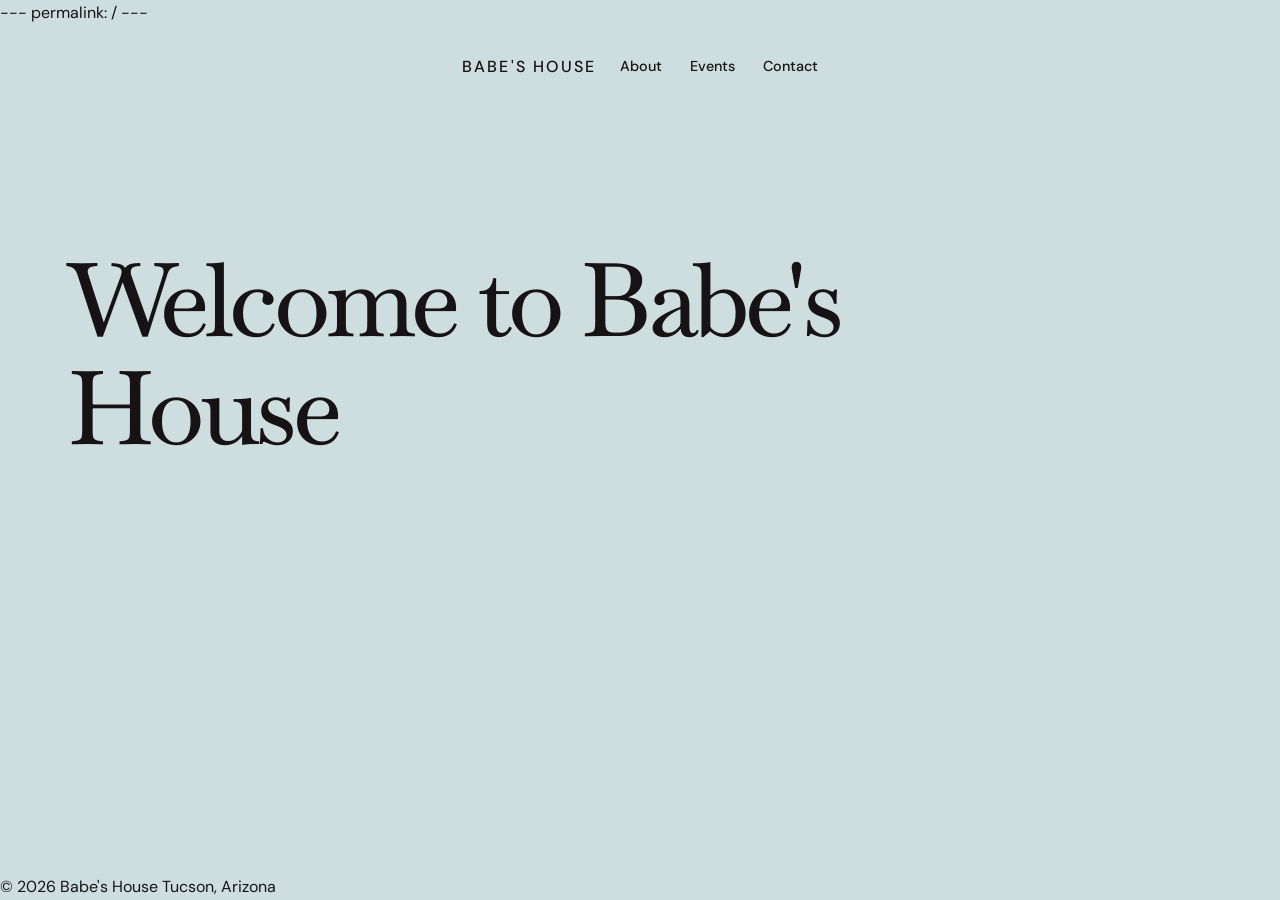
==== index.html @ 0ca2f93a "Add initial HTML structure for Babe's House" ====
---
permalink: /
---

<!DOCTYPE html>
<html lang="en">
<head>
  <meta charset="UTF-8">
  <meta name="viewport" content="width=device-width, initial-scale=1.0">
  <title>Babe's House</title>
  <link rel="stylesheet" href="/style.css">
</head>

<body>
  <header class="site-header">
    <a class="logo" href="/">BABE'S HOUSE</a>

    <nav aria-label="Main navigation">
      <a href="/about/">About</a>
      <a href="/events/">Events</a>
      <a href="/contact/">Contact</a>
    </nav>
  </header>

  <main>
    <section class="page-hero">
      <h1>Welcome to Babe's House</h1>
    </section>
  </main>

  <footer class="site-footer">
    <span>© 2026 Babe's House</span>
    <span>Tucson, Arizona</span>
  </footer>
</body>
</html>
---- style.css ----
@import url('https://fonts.googleapis.com/css2?family=Baskervville:wght@400;500;600;700&family=DM+Sans:wght@400;500;700&family=Open+Sans:wght@400;500;600;700&display=swap');

:root {
  --ink: #171315;
  --paper: #CEDEDE;
  --accent: #d95763;
  --accent-dark: #7E4E60;
  --muted: #35524A;
  --line: #b3bfb8;
  --white: #fffaf3;
  --max: 1180px;
}

* { box-sizing: border-box; }

html { scroll-behavior: smooth; }

body {
  margin: 0;
  background: var(--paper);
  color: var(--ink);
  font-family: "DM Sans", Arial, sans-serif;
  line-height: 1.6;
  min-height: 100vh;
  display: flex;
  flex-direction: column;
}
main {
  flex: 1;
}
a { color: inherit; }

.site-header {
  max-width: var(--max);
  margin: 0 auto;
  padding: 28px 28px 18px;
  display: flex;
  align-items: center;
  justify-content: space-between;
  gap: 24px;
}

.logo {
  font-size: 1rem;
  font-weight: 500;
  letter-spacing: .14em;
  text-decoration: none;
}

nav {
  display: flex;
  gap: 28px;
}

nav a {
  text-decoration: none;
  font-size: .9rem;
  font-weight: 500;
}

nav a:hover,
.text-link:hover {
  color: var(--accent);
}

.hero {
  max-width: var(--max);
  min-height: 680px;
  margin: 0 auto;
  padding: 120px 28px 100px;
  display: flex;
  flex-direction: column;
  justify-content: center;
}

.eyebrow {
  margin: 0 0 14px;
  color: var(--accent-dark);
  font-size: .75rem;
  font-weight: 700;
  letter-spacing: .16em;
  text-transform: uppercase;
}

h1, h2, h3 {
  margin: 0;
  line-height: 1.05;
}

.hero h1,
.page-hero h1 {
  max-width: 900px;
  font-family: "Baskervville", serif;
  font-size: clamp(3.7rem, 8vw, 8rem);
  font-weight: 500;
  letter-spacing: -.045em;
}

.page-hero h1 {
  margin-left: -10px;
  text-align: left;
}
.hero-copy {
  max-width: 540px;
  margin: 34px 0;
  font-size: 1rem;
  color: var(--muted);
}

.about-copy.large-copy,
.contact-copy.large-copy {
  font-size: 1rem;
}

.button {
  display: inline-block;
  align-self: flex-start;
  padding: 13px 20px;
  background: var(--ink);
  color: var(--white);
  border: none;
  text-decoration: none;
  font-size: .85rem;
  font-weight: 500;
  transition: transform .15s ease, background .15s ease;
}

.button:hover {
  background: var(--accent);
  transform: translateY(-2px);
}

.section {
  max-width: var(--max);
  margin: 0 auto;
  padding: 110px 28px;
}

.section-heading {
  margin-bottom: 50px;
}

h2 {
  font-family: "Baskervville", serif;
  font-size: clamp(3rem, 6vw, 5.5rem);
  font-weight: 500;
  letter-spacing: -.035em;
}

.events-grid {
  display: grid;
  gap: 18px;
}

.event-card {
  display: grid;
  grid-template-columns: 130px 1fr;
  gap: 34px;
  padding: 30px;
  border: 1px solid var(--line);
  background: var(--white);
}

.event-date {
  display: flex;
  flex-direction: column;
  justify-content: center;
  align-items: center;
  border-right: 1px solid var(--line);
  padding-right: 30px;
}

.month {
  font-size: .75rem;
  font-weight: 700;
  letter-spacing: .15em;
}

.day {
  font-family: "Baskervville", serif;
  font-size: 4rem;
  line-height: 1;
}

.event-type {
  margin: 0 0 7px;
  color: var(--accent-dark);
  font-size: .72rem;
  font-weight: 700;
  letter-spacing: .13em;
  text-transform: uppercase;
}

.event-info h3 {
  font-family: "Baskervville", serif;
  font-size: 2.1rem;
  font-weight: 500;
}

.event-info p:not(.event-type):not(.event-time) {
  max-width: 620px;
  color: var(--muted);
}

.event-time {
  font-size: .85rem;
  font-weight: 700;
}

.text-link {
  font-size: .85rem;
  font-weight: 700;
  text-underline-offset: 4px;
}

.statement {
  background: var(--accent);
  color: var(--white);
  padding: 130px 28px;
  text-align: center;
}

.statement p {
  margin: 0;
  font-family: "Baskervville", serif;
  font-size: clamp(3rem, 7vw, 7rem);
  line-height: 1;
  font-style: italic;
}

.page-hero {
  max-width: var(--max);
  margin: 0 auto;
  padding: 150px 28px 0;
}

.content-section {
  max-width: var(--max);
  margin: 0 auto;
  padding: 14px 28px 130px;
}

.content-narrow {
  max-width: 700px;
}

.large-copy {
  font-family: Arial, sans-serif;
  font-size: 1rem;
  line-height: 1.15;
}

.about-copy,
.contact-copy {
  color: #35524A;
}
.contact-layout form {
  display: grid;
  grid-template-columns: auto 1fr auto 1fr auto 1fr;
  column-gap: 8px;
  row-gap: 8px;
  align-items: center;
}

.contact-layout form label[for="message"] {
  grid-column: 1 / -1;
  grid-row: 3;
  justify-self: start;
  margin-top: 8px;
}

.contact-layout form textarea {
  grid-column: 1 / -1;
  grid-row: 4;
  width: 100%;
}

.contact-layout form button {
  grid-column: 1 / -1;
  grid-row: 5;
  justify-self: center;
  margin-top: 8px;
}

.contact-layout form #form-status {
  grid-column: 1 / -1;
  grid-row: 6;
}

.contact-layout form #form-status {
  grid-column: 1;
  grid-row: 10;
}
}

.site-footer {
  max-width: var(--max);
  margin: 0 auto;
  padding: 28px;
  border-top: 1px solid var(--line);
  display: flex;
  justify-content: space-between;
  color: var(--muted);
  font-size: .75rem;
  letter-spacing: .05em;
  text-transform: uppercase;
}

@media (max-width: 700px) {
  .site-header {
    align-items: flex-start;
    flex-direction: column;
  }

  nav {
    gap: 18px;
  }

  .hero {
    min-height: 600px;
    padding-top: 80px;
  }

  .hero h1,
  .page-hero h1 {
    font-size: clamp(3.6rem, 17vw, 6rem);
  }

  .event-card {
    grid-template-columns: 1fr;
    gap: 22px;
  }

  .event-date {
    flex-direction: row;
    justify-content: flex-start;
    gap: 12px;
    border-right: 0;
    border-bottom: 1px solid var(--line);
    padding: 0 0 18px;
  }

  .day {
    font-size: 2.8rem;
  }

  .site-footer {
    flex-direction: column;
    gap: 8px;
  }
}
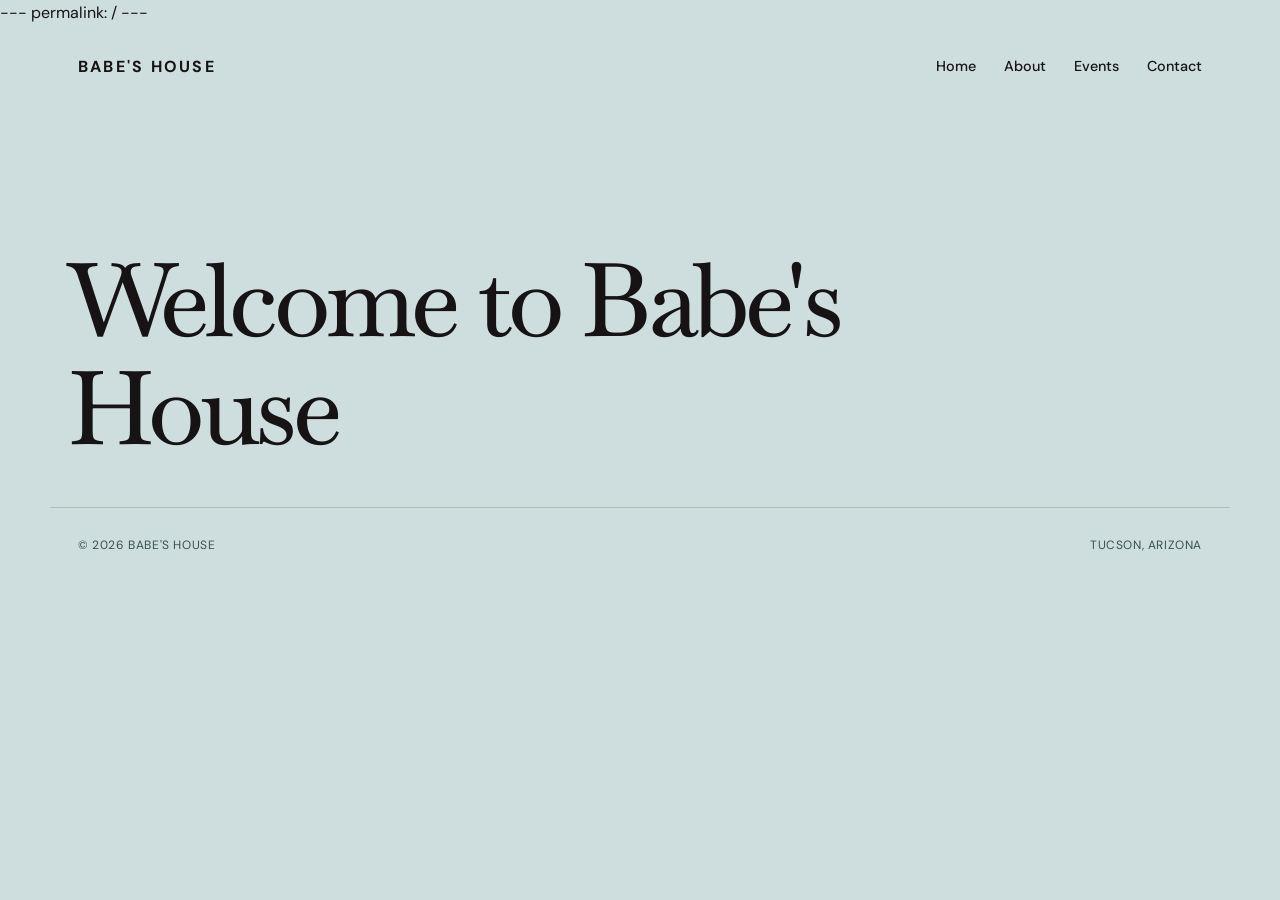
==== commit 2119e807: "Update index.html" ====
--- a/index.html
+++ b/index.html
@@ -16,10 +16,11 @@
     <a class="logo" href="/">BABE'S HOUSE</a>
 
     <nav aria-label="Main navigation">
-      <a href="/about/">About</a>
-      <a href="/events/">Events</a>
-      <a href="/contact/">Contact</a>
-    </nav>
+  <a href="/">Home</a>
+  <a href="/about/">About</a>
+  <a href="/events/">Events</a>
+  <a href="/contact/">Contact</a>
+</nav>
   </header>
 
   <main>
--- a/style.css
+++ b/style.css
@@ -21,13 +21,8 @@
   color: var(--ink);
   font-family: "DM Sans", Arial, sans-serif;
   line-height: 1.6;
-  min-height: 100vh;
-  display: flex;
-  flex-direction: column;
-}
-main {
-  flex: 1;
-}
+}
+
 a { color: inherit; }
 
 .site-header {
@@ -42,7 +37,7 @@
 
 .logo {
   font-size: 1rem;
-  font-weight: 500;
+  font-weight: 700;
   letter-spacing: .14em;
   text-decoration: none;
 }
@@ -100,16 +95,12 @@
   margin-left: -10px;
   text-align: left;
 }
+
 .hero-copy {
   max-width: 540px;
   margin: 34px 0;
-  font-size: 1rem;
+  font-size: 1.2rem;
   color: var(--muted);
-}
-
-.about-copy.large-copy,
-.contact-copy.large-copy {
-  font-size: 1rem;
 }
 
 .button {
@@ -118,10 +109,9 @@
   padding: 13px 20px;
   background: var(--ink);
   color: var(--white);
-  border: none;
   text-decoration: none;
   font-size: .85rem;
-  font-weight: 500;
+  font-weight: 700;
   transition: transform .15s ease, background .15s ease;
 }
 
@@ -231,29 +221,35 @@
 .page-hero {
   max-width: var(--max);
   margin: 0 auto;
-  padding: 150px 28px 0;
+  padding: 150px 28px 45px;
 }
 
 .content-section {
   max-width: var(--max);
   margin: 0 auto;
-  padding: 14px 28px 130px;
+  padding: 20px 28px 130px;
 }
 
 .content-narrow {
   max-width: 700px;
 }
-
 .large-copy {
   font-family: Arial, sans-serif;
   font-size: 1rem;
   line-height: 1.15;
+  text-align: center;
+}
+
+.about-copy:not(.large-copy),
+.contact-copy:not(.large-copy) {
+  text-align: left;
 }
 
 .about-copy,
 .contact-copy {
   color: #35524A;
 }
+
 .contact-layout form {
   display: grid;
   grid-template-columns: auto 1fr auto 1fr auto 1fr;
@@ -280,17 +276,13 @@
   grid-row: 5;
   justify-self: center;
   margin-top: 8px;
+  border: none;
+  outline: none;
 }
 
 .contact-layout form #form-status {
   grid-column: 1 / -1;
   grid-row: 6;
-}
-
-.contact-layout form #form-status {
-  grid-column: 1;
-  grid-row: 10;
-}
 }
 
 .site-footer {
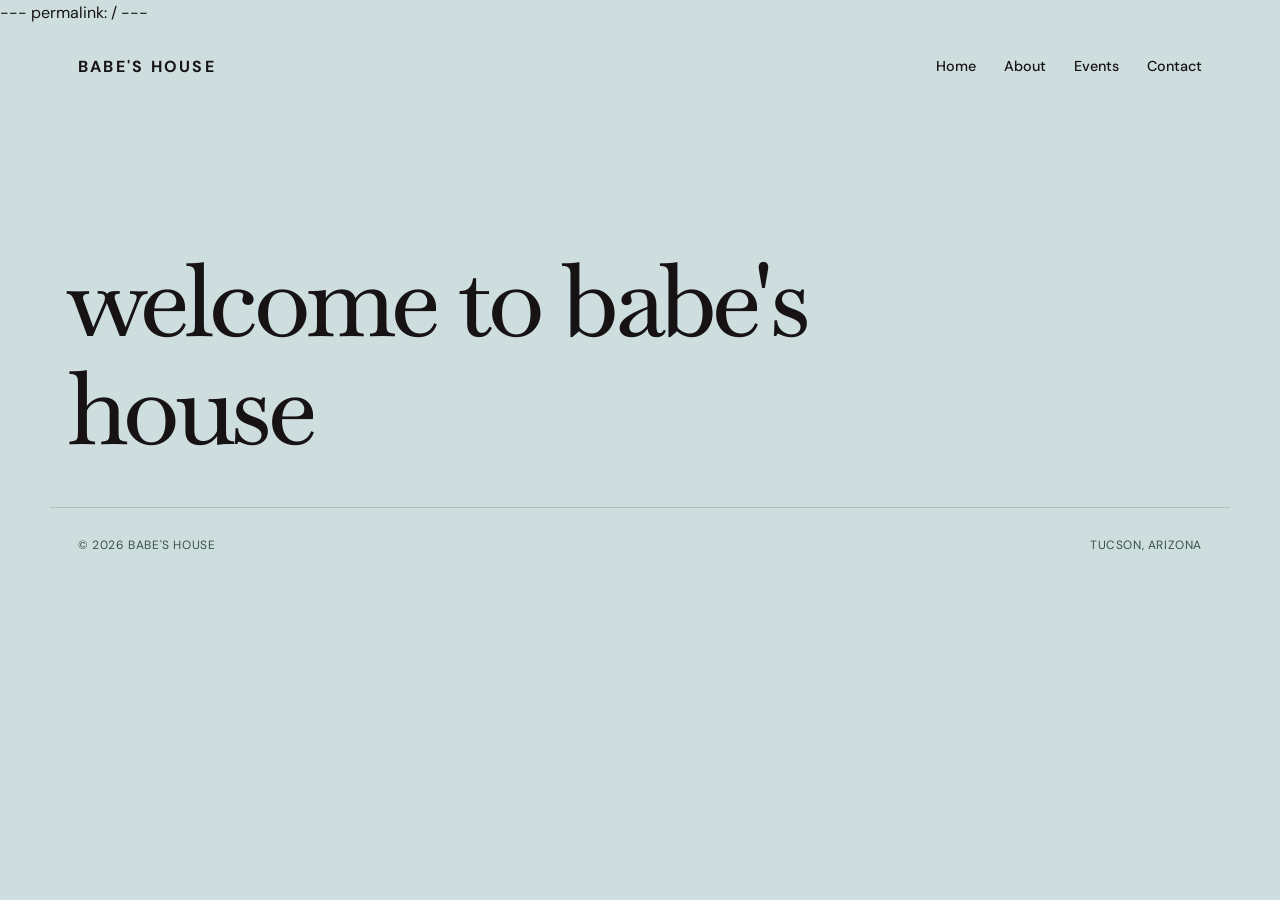
==== commit b783b8f7: "Change header text to lowercase" ====
--- a/index.html
+++ b/index.html
@@ -25,7 +25,7 @@
 
   <main>
     <section class="page-hero">
-      <h1>Welcome to Babe's House</h1>
+      <h1>welcome to babe's house</h1>
     </section>
   </main>
 
--- a/style.css
+++ b/style.css
@@ -237,7 +237,10 @@
   font-family: Arial, sans-serif;
   font-size: 1rem;
   line-height: 1.15;
-  text-align: center;
+  text-align: left;
+  width: fit-content;
+  margin-left: auto;
+  margin-right: auto;
 }
 
 .about-copy:not(.large-copy),
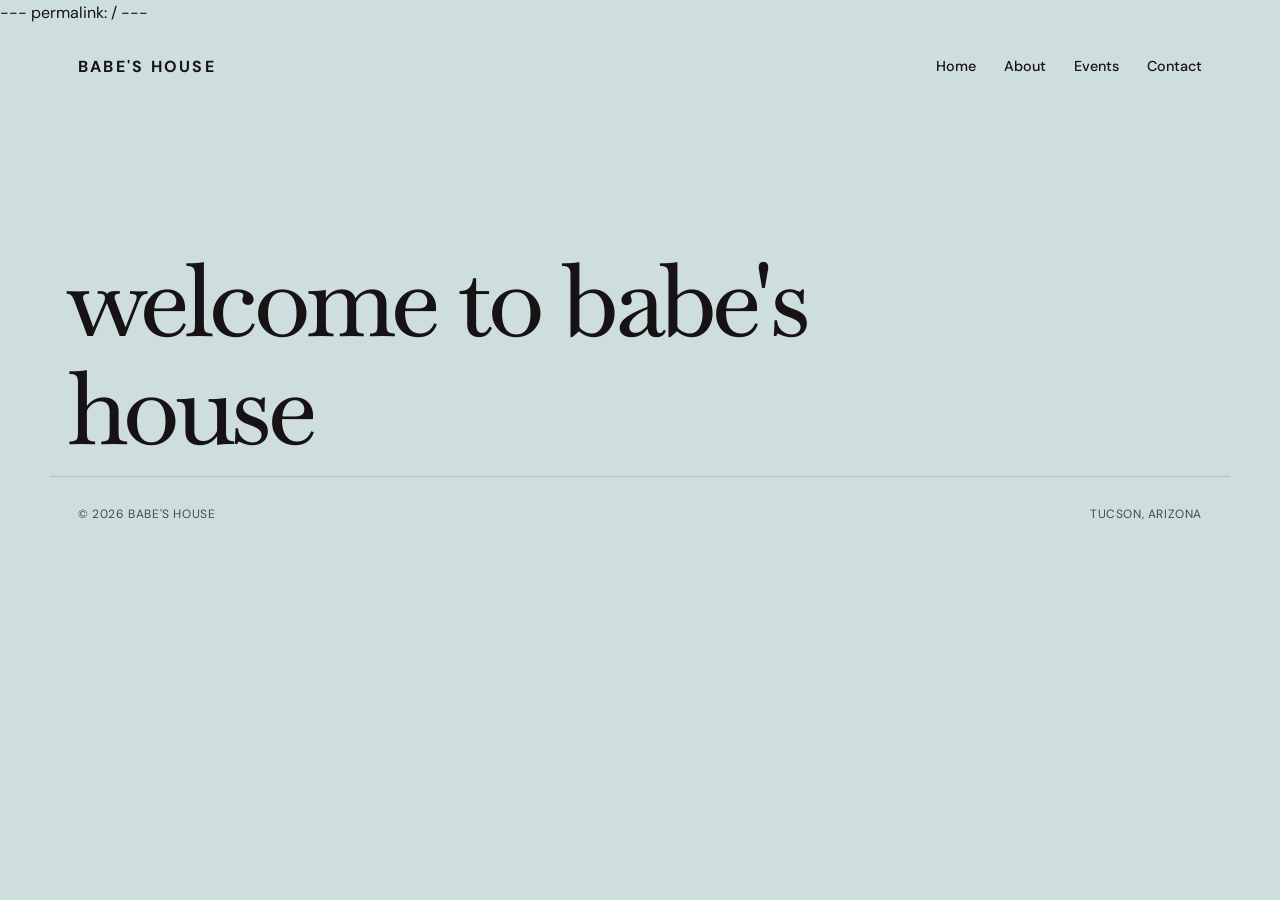
==== commit 71a2903a: "Add meta tags for Open Graph and Twitter Added Open Graph and Twitter meta tags for better sharing." ====
--- a/index.html
+++ b/index.html
@@ -8,6 +8,14 @@
   <meta charset="UTF-8">
   <meta name="viewport" content="width=device-width, initial-scale=1.0">
   <title>Babe's House</title>
+  <meta property="og:title" content="Babe's House | Tucson, AZ">
+<meta property="og:description" content="Date nights, dinner parties, and other good reasons to get together.">
+<meta property="og:url" content="https://babes-house.com/">
+<meta property="og:type" content="website">
+
+<meta name="twitter:card" content="summary">
+<meta name="twitter:title" content="Babe's House | Tucson, AZ">
+<meta name="twitter:description" content="Date nights, dinner parties, and other good reasons to get together.">
   <link rel="stylesheet" href="/style.css">
 </head>
 
--- a/style.css
+++ b/style.css
@@ -221,7 +221,7 @@
 .page-hero {
   max-width: var(--max);
   margin: 0 auto;
-  padding: 150px 28px 45px;
+  padding: 150px 28px 14px;
 }
 
 .content-section {
@@ -235,10 +235,11 @@
 }
 .large-copy {
   font-family: Arial, sans-serif;
-  font-size: 1rem;
+  font-size: 1.2rem;
   line-height: 1.15;
   text-align: left;
-  width: fit-content;
+  width: 100%;
+  max-width: 700px;
   margin-left: auto;
   margin-right: auto;
 }
@@ -246,19 +247,21 @@
 .about-copy:not(.large-copy),
 .contact-copy:not(.large-copy) {
   text-align: left;
+  font-size: 1.2rem;
 }
 
 .about-copy,
 .contact-copy {
   color: #35524A;
-}
-
-.contact-layout form {
-  display: grid;
-  grid-template-columns: auto 1fr auto 1fr auto 1fr;
-  column-gap: 8px;
-  row-gap: 8px;
-  align-items: center;
+  margin: 0 0 34px;
+}
+.contact-copy.large-copy {
+  display: block;
+  width: 100%;
+  max-width: 700px;
+  margin-left: 0;
+  margin-right: 0;
+  text-align: left !important;
 }
 
 .contact-layout form label[for="message"] {
@@ -302,6 +305,52 @@
 }
 
 @media (max-width: 700px) {
+    .site-header {
+    padding: 20px 16px 14px;
+    gap: 18px;
+  }
+
+  .page-hero {
+    padding: 70px 16px 25px;
+  }
+
+  .page-hero h1 {
+    margin-left: 0;
+    font-size: clamp(3.2rem, 16vw, 5rem);
+  }
+
+  .content-section {
+    padding: 20px 16px 80px;
+  }
+
+  .content-narrow {
+    max-width: 100%;
+  }
+
+  .contact-layout form {
+    grid-template-columns: 1fr;
+    row-gap: 8px;
+  }
+
+  .contact-layout form label,
+  .contact-layout form input,
+  .contact-layout form textarea {
+    grid-column: 1;
+    width: 100%;
+  }
+
+  .contact-layout form label {
+    justify-self: start;
+  }
+
+  .contact-layout form textarea {
+    grid-row: auto;
+  }
+
+  .contact-layout form button {
+    grid-column: 1;
+    justify-self: center;
+  }
   .site-header {
     align-items: flex-start;
     flex-direction: column;
